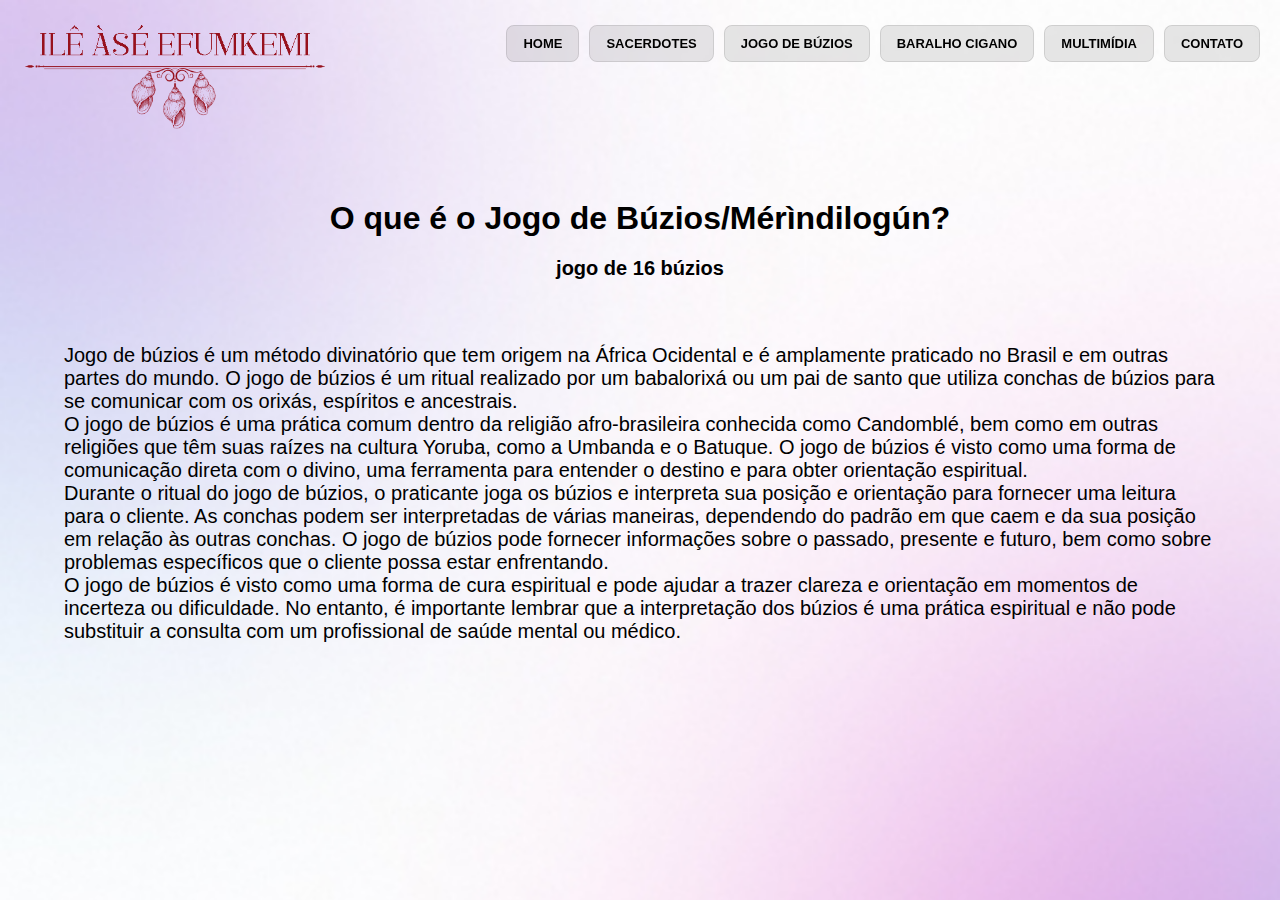
==== _jogo-de-buzios.html @ 72ff62a3 "add rotas" ====
<!DOCTYPE html>
<html lang="pt-br">
  <head>
    <meta charset="UTF-8" />
    <meta http-equiv="X-UA-Compatible" content="IE=edge" />
    <meta name="viewport" content="width=device-width, initial-scale=1.0" />

    <link rel="preconnect" href="https://fonts.googleapis.com" />
    <link rel="preconnect" href="https://fonts.gstatic.com" crossorigin />
    <link
      href="https: //fonts.googleapis.com/css2?family= Inter:wght@400;500 & family display=swap"
      rel="stylesheet"
    />

    <link rel="icon" type="image/png" href="./assets/favicon-pombo.png" />

    <link rel="stylesheet" href="./style.css" />

    <title>Ilê Àsé Efumkemi</title>
  </head>
  <body>
    <div class="logotipo">
      <img src="./assets/efumkemi-lg.png" alt="logotipo" />
    </div>
    <div>
      <ul>
        <li>
          <a href="index.html"><strong>Home</strong></a>
        </li>
        <li>
          <a href="_sacerdotes.html"><strong>Sacerdotes</strong></a>
        </li>
        <li>
          <a href="_jogo-de-buzios.html"><strong>Jogo de Búzios</strong></a>
        </li>
        <li>
          <a href="_baralho.html"><strong>Baralho Cigano</strong></a>
        </li>
        <li>
          <a href="_Multimidia.html"><strong>Multimídia</strong></a>
        </li>
        <li>
          <a href="_contato.html"><strong>Contato</strong></a>
        </li>
      </ul>
    </div>
    <div class="memory">
      <h1>O que é o Jogo de Búzios/Mérìndilogún?</h1>

      <small><strong>jogo de 16 búzios</strong></small>
      <aside></aside>
      <nav>
        <p>
          Jogo de búzios é um método divinatório que tem origem na África
          Ocidental e é amplamente praticado no Brasil e em outras partes do
          mundo. O jogo de búzios é um ritual realizado por um babalorixá ou um
          pai de santo que utiliza conchas de búzios para se comunicar com os
          orixás, espíritos e ancestrais.
          <br />
          O jogo de búzios é uma prática comum dentro da religião
          afro-brasileira conhecida como Candomblé, bem como em outras religiões
          que têm suas raízes na cultura Yoruba, como a Umbanda e o Batuque. O
          jogo de búzios é visto como uma forma de comunicação direta com o
          divino, uma ferramenta para entender o destino e para obter orientação
          espiritual.
          <br />Durante o ritual do jogo de búzios, o praticante joga os búzios
          e interpreta sua posição e orientação para fornecer uma leitura para o
          cliente. As conchas podem ser interpretadas de várias maneiras,
          dependendo do padrão em que caem e da sua posição em relação às outras
          conchas. O jogo de búzios pode fornecer informações sobre o passado,
          presente e futuro, bem como sobre problemas específicos que o cliente
          possa estar enfrentando. <br />O jogo de búzios é visto como uma forma
          de cura espiritual e pode ajudar a trazer clareza e orientação em
          momentos de incerteza ou dificuldade. No entanto, é importante lembrar
          que a interpretação dos búzios é uma prática espiritual e não pode
          substituir a consulta com um profissional de saúde mental ou médico.
        </p>
      </nav>
    </div>
  </body>
</html>
---- style.css ----
* {
  margin: 0;
  padding: 0;
  box-sizing: border-box;
}

body {
  background-image: url(./assets/Background.jpg);

  background-position: top center;
  background-repeat: no-repeat;
  background-size: cover;
}

body * {
  font-family: "Inter", sans-serif;
  color: black;
}

ul {
  list-style: none;
  text-transform: uppercase;
  position: absolute;
  top: 10px;
  right: 20px;

  display: flex;
  justify-content: center;

  gap: 10px;

  padding: 24px 0;
}

ul li a {
  padding: 10px 16px;

  background: rgba(0, 0, 0, 0.09);
  border: 1px solid rgba(0, 0, 0, 0.1);
  border-radius: 8px;

  backdrop-filter: blur(4px);
  -webkit-backdrop-filter: blur(4px);

  text-decoration: none;
  font-size: 13px;

  transition: background 0.2s;
}

ul li a:hover {
  background: rgba(0, 0, 0, 0.2);
  border: 1.5px solid black;
}

aside {
  grid-area: profile;

  display: flex;
  flex-direction: column;
  align-items: center;
  justify-content: center;
  gap: 20px;
}

nav {
  padding: 64px;
  grid-area: timeline;

  animation: entering 0.9s;
}

.logotipo img {
  position: absolute;
  top: -10px;

  width: 350px;
  height: 175px;

  padding: 24px;
  margin: auto;
}

.memory h1 {
  display: flex;
  justify-content: center;

  font-size: 2rem;
  color: black;

  padding-top: 200px;
}

.memory small {
  display: flex;
  justify-content: center;
  font-size: 20px;
  color: black;

  padding-top: 20px;
}

.memory p {
  font-size: 20px;
}

@media (max-width: 768px) {
  ul {
    list-style: none;

    display: flex;
    flex-direction: column;
    align-items: center;

    gap: 30px;

    padding: 24px;
  }
}
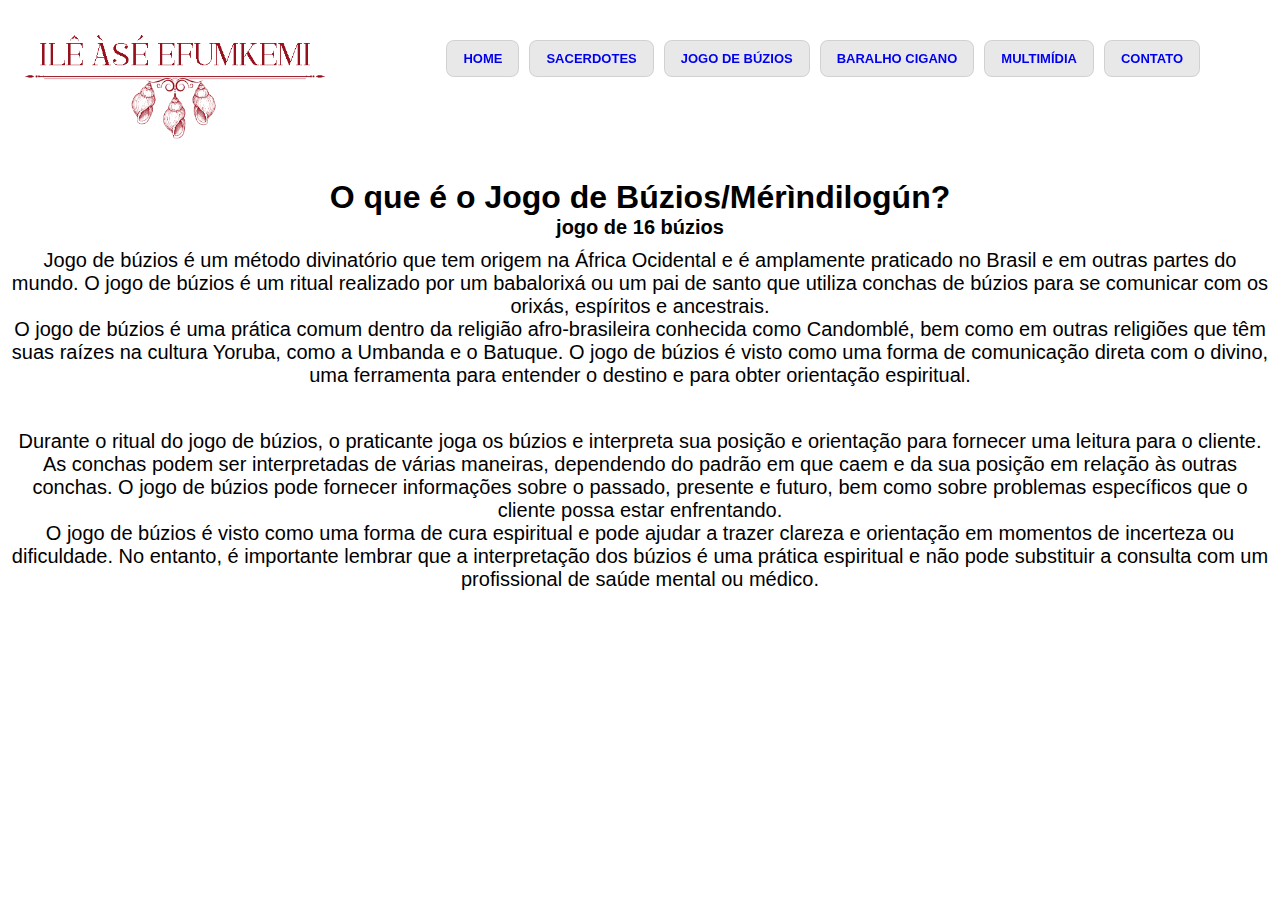
==== commit d1f91363: "ajuste de responsividade e mudança de background" ====
--- a/_jogo-de-buzios.html
+++ b/_jogo-de-buzios.html
@@ -22,7 +22,7 @@
     <div class="logotipo">
       <img src="./assets/efumkemi-lg.png" alt="logotipo" />
     </div>
-    <div>
+    <div class="memory">
       <ul>
         <li>
           <a href="index.html"><strong>Home</strong></a>
@@ -48,34 +48,36 @@
       <h1>O que é o Jogo de Búzios/Mérìndilogún?</h1>
 
       <small><strong>jogo de 16 búzios</strong></small>
-      <aside></aside>
-      <nav>
+      <div>
         <p>
           Jogo de búzios é um método divinatório que tem origem na África
           Ocidental e é amplamente praticado no Brasil e em outras partes do
           mundo. O jogo de búzios é um ritual realizado por um babalorixá ou um
           pai de santo que utiliza conchas de búzios para se comunicar com os
           orixás, espíritos e ancestrais.
-          <br />
-          O jogo de búzios é uma prática comum dentro da religião
+      
+          <br />O jogo de búzios é uma prática comum dentro da religião
           afro-brasileira conhecida como Candomblé, bem como em outras religiões
           que têm suas raízes na cultura Yoruba, como a Umbanda e o Batuque. O
           jogo de búzios é visto como uma forma de comunicação direta com o
           divino, uma ferramenta para entender o destino e para obter orientação
           espiritual.
+        </p>
+        <p>
           <br />Durante o ritual do jogo de búzios, o praticante joga os búzios
           e interpreta sua posição e orientação para fornecer uma leitura para o
           cliente. As conchas podem ser interpretadas de várias maneiras,
           dependendo do padrão em que caem e da sua posição em relação às outras
           conchas. O jogo de búzios pode fornecer informações sobre o passado,
           presente e futuro, bem como sobre problemas específicos que o cliente
-          possa estar enfrentando. <br />O jogo de búzios é visto como uma forma
+          possa estar enfrentando. 
+          <br />O jogo de búzios é visto como uma forma
           de cura espiritual e pode ajudar a trazer clareza e orientação em
           momentos de incerteza ou dificuldade. No entanto, é importante lembrar
           que a interpretação dos búzios é uma prática espiritual e não pode
           substituir a consulta com um profissional de saúde mental ou médico.
         </p>
-      </nav>
+      </div>
     </div>
   </body>
 </html>
--- a/style.css
+++ b/style.css
@@ -5,75 +5,17 @@
 }
 
 body {
-  background-image: url(./assets/Background.jpg);
+  background-image: url(./assets/bg-efumkemi.jpg);
 
   background-position: top center;
   background-repeat: no-repeat;
   background-size: cover;
-}
-
-body * {
+
   font-family: "Inter", sans-serif;
   color: black;
 }
 
-ul {
-  list-style: none;
-  text-transform: uppercase;
-  position: absolute;
-  top: 10px;
-  right: 20px;
-
-  display: flex;
-  justify-content: center;
-
-  gap: 10px;
-
-  padding: 24px 0;
-}
-
-ul li a {
-  padding: 10px 16px;
-
-  background: rgba(0, 0, 0, 0.09);
-  border: 1px solid rgba(0, 0, 0, 0.1);
-  border-radius: 8px;
-
-  backdrop-filter: blur(4px);
-  -webkit-backdrop-filter: blur(4px);
-
-  text-decoration: none;
-  font-size: 13px;
-
-  transition: background 0.2s;
-}
-
-ul li a:hover {
-  background: rgba(0, 0, 0, 0.2);
-  border: 1.5px solid black;
-}
-
-aside {
-  grid-area: profile;
-
-  display: flex;
-  flex-direction: column;
-  align-items: center;
-  justify-content: center;
-  gap: 20px;
-}
-
-nav {
-  padding: 64px;
-  grid-area: timeline;
-
-  animation: entering 0.9s;
-}
-
 .logotipo img {
-  position: absolute;
-  top: -10px;
-
   width: 350px;
   height: 175px;
 
@@ -87,8 +29,6 @@
 
   font-size: 2rem;
   color: black;
-
-  padding-top: 200px;
 }
 
 .memory small {
@@ -96,24 +36,194 @@
   justify-content: center;
   font-size: 20px;
   color: black;
-
-  padding-top: 20px;
 }
 
 .memory p {
   font-size: 20px;
-}
-
-@media (max-width: 768px) {
-  ul {
-    list-style: none;
-
-    display: flex;
-    flex-direction: column;
-    align-items: center;
-
-    gap: 30px;
-
-    padding: 24px;
-  }
-}
+  text-align: center;
+  
+  padding: 10px;
+}
+
+ul {
+  list-style: none;
+  text-transform: uppercase;
+
+  display: flex;
+
+  position: absolute;
+  top: -5px;
+  right: 50px;
+
+  gap: 10px;
+
+  padding: 24px 0;
+  margin: 30px;
+}
+
+ul li a {
+  padding: 10px 16px;
+
+  background: rgba(0, 0, 0, 0.09);
+  border: 1px solid rgba(0, 0, 0, 0.1);
+  border-radius: 8px;
+
+  backdrop-filter: blur(4px);
+  -webkit-backdrop-filter: blur(4px);
+
+  text-decoration: none;
+  font-size: 13px;
+
+  transition: background 0.2s;
+}
+
+ul li a:hover {
+  background: rgba(0, 0, 0, 0.2);
+  border: 1.5px solid black;
+}
+
+
+@media (max-width: 1024px) {
+  body {
+    display: flex;
+    flex-direction: column;
+    align-items: center;
+    justify-content: center;
+  }
+
+  ul {
+    list-style: none;
+
+    display: flex;
+    
+    align-items: center;
+
+    position: inherit;
+
+    margin-top: 20px;
+    padding: 0;
+
+    gap: 20px;
+  }
+
+  .memory h1 {
+    text-align: center;
+
+    margin-top: 20px;
+    
+  }
+
+  .memory p {
+    margin: 20px;
+    padding: 0;
+  }
+}
+
+@media (max-width: 856px) {
+  body {
+    display: flex;
+    flex-direction: column;
+    align-items: center;
+    justify-content: center;
+  }
+
+  ul {
+    list-style: none;
+
+    display: flex;
+    
+    align-items: center;
+
+    position: inherit;
+
+    margin-top: 20px;
+    padding: 0;
+
+    gap: 2px;
+  }
+
+  .memory h1 {
+    text-align: center;
+
+    margin-top: 20px;
+    
+  }
+
+  .memory p {
+    margin: 20px;
+    padding: 0;
+  }
+}
+
+@media (max-width: 764px) {
+  body {
+    display: flex;
+    flex-direction: column;
+    align-items: center;
+    justify-content: center;
+  }
+
+  ul {
+    list-style: none;
+
+    display: flex;
+    flex-direction: column;
+    align-items: center;
+
+    position: inherit;
+
+    margin-top: 20px;
+    padding: 0;
+
+    gap: 25px;
+  }
+
+  .memory h1 {
+    text-align: center;
+
+    margin-top: 20px;
+    
+  }
+
+  .memory p {
+    margin: 20px;
+    padding: 0;
+  }
+}
+
+
+@media (max-width: 425px) {
+  body {
+    display: flex;
+    flex-direction: column;
+    align-items: center;
+    justify-content: center;
+  }
+
+  ul {
+    list-style: none;
+
+    display: flex;
+    flex-direction: column;
+    align-items: center;
+
+    position: inherit;
+
+    margin-top: 20px;
+    padding: 0;
+
+    gap: 25px;
+  }
+
+  .memory h1 {
+    text-align: center;
+
+    margin-top: 20px;
+    
+  }
+
+  .memory p {
+    margin: 20px;
+    padding: 0;
+  }
+}
